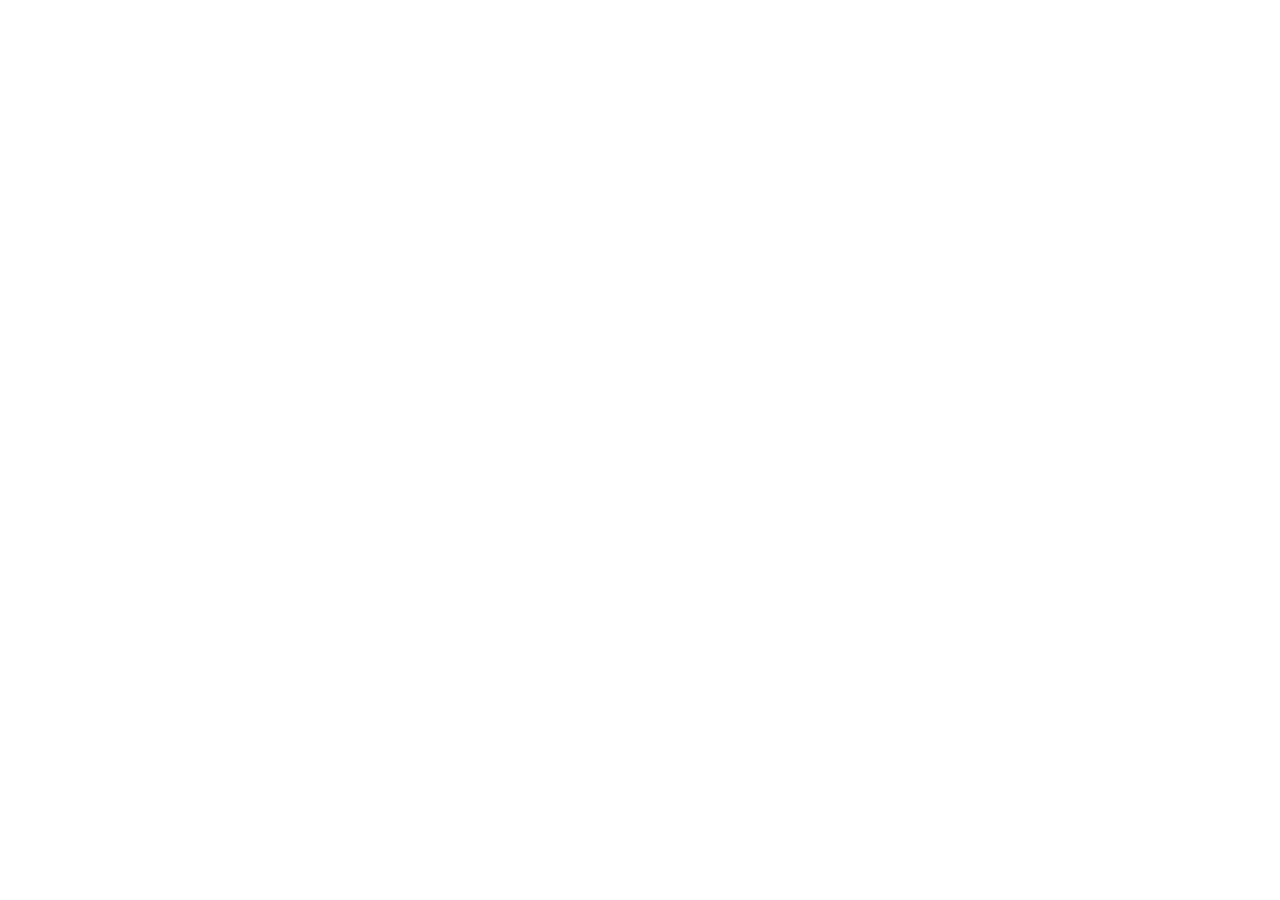
==== faq.html @ d991c816 "feat: 스프린트1,2 업로드" ====
<!doctype html>
<html lang="en">
  <head>
    <meta charset="UTF-8" />
    <meta name="viewport" content="width=device-width, initial-scale=1.0" />
    <title>Document</title>
  </head>
  <body></body>
</html>
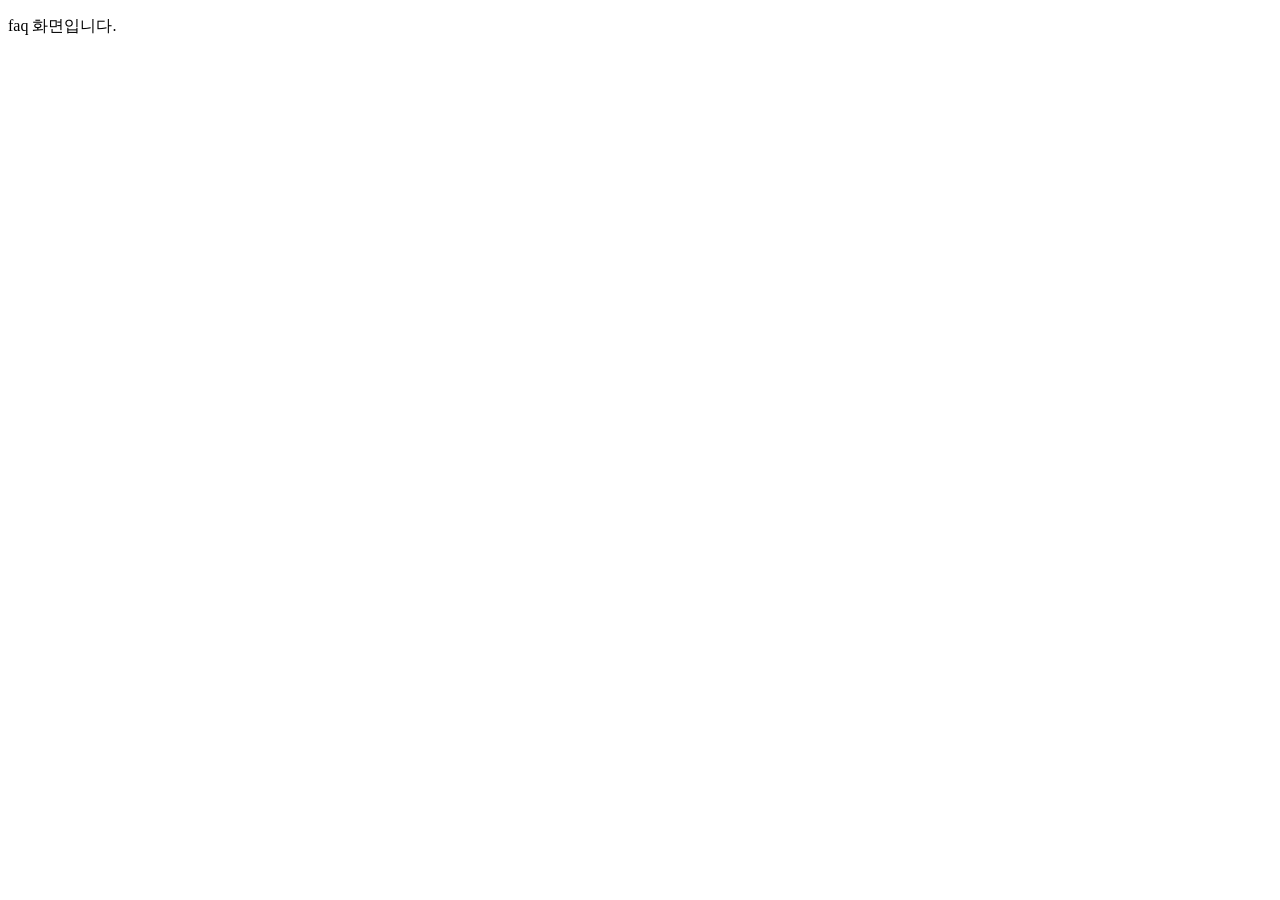
==== commit 3456eee3: "basic-정슬기 미션 1,2차" ====
--- a/faq.html
+++ b/faq.html
@@ -1,9 +1,11 @@
-<!doctype html>
+<!DOCTYPE html>
 <html lang="en">
-  <head>
-    <meta charset="UTF-8" />
-    <meta name="viewport" content="width=device-width, initial-scale=1.0" />
+<head>
+    <meta charset="UTF-8">
+    <meta name="viewport" content="width=device-width, initial-scale=1.0">
     <title>Document</title>
-  </head>
-  <body></body>
-</html>
+</head>
+<body>
+    <p>faq 화면입니다. </p>
+</body>
+</html>
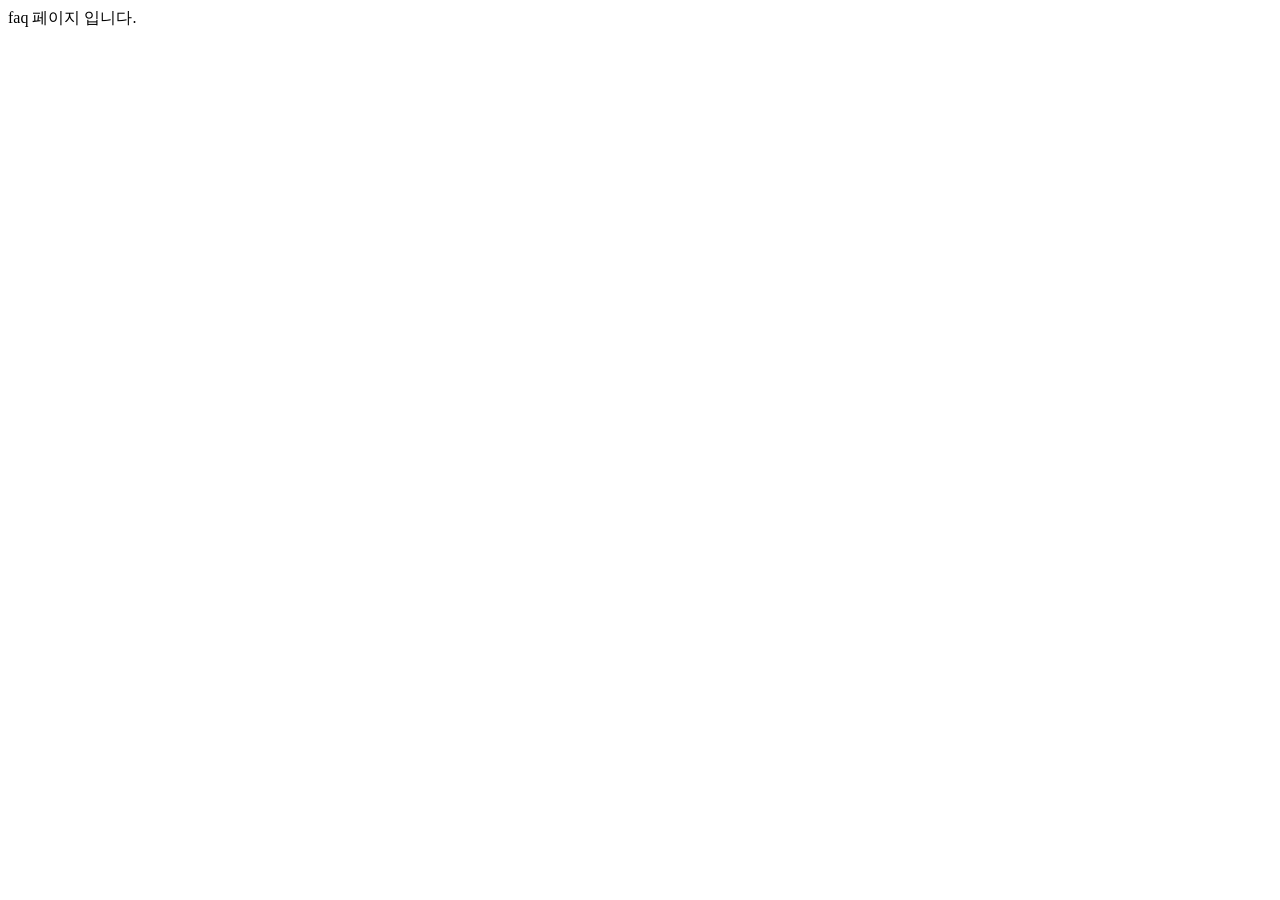
==== commit fadec56c: "init: pandaMarket 기본 구조 추가" ====
--- a/faq.html
+++ b/faq.html
@@ -1,11 +1,11 @@
-<!DOCTYPE html>
+<!doctype html>
 <html lang="en">
-<head>
-    <meta charset="UTF-8">
-    <meta name="viewport" content="width=device-width, initial-scale=1.0">
-    <title>Document</title>
-</head>
-<body>
-    <p>faq 화면입니다. </p>
-</body>
-</html>+  <head>
+    <meta charset="UTF-8" />
+    <meta name="viewport" content="width=device-width, initial-scale=1.0" />
+    <title>판다마켓 - faq</title>
+  </head>
+  <body>
+    faq 페이지 입니다.
+  </body>
+</html>
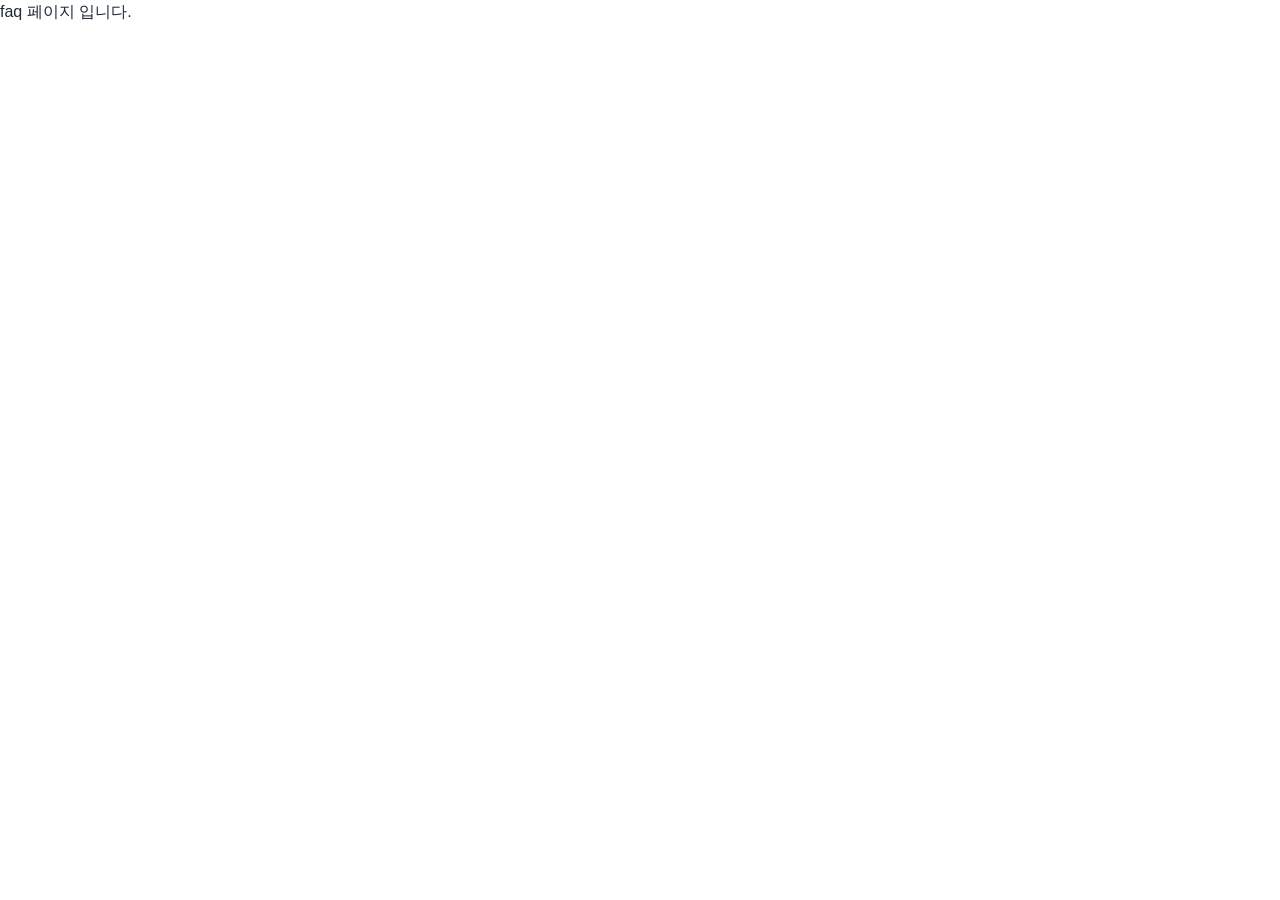
==== commit 54f7723a: "style: pattern.css 추가하여 공용하는 색 및 스타일 입력 & feat: google analystic 방문자 조회 script 추가" ====
--- a/faq.html
+++ b/faq.html
@@ -4,6 +4,23 @@
     <meta charset="UTF-8" />
     <meta name="viewport" content="width=device-width, initial-scale=1.0" />
     <title>판다마켓 - faq</title>
+
+    <script
+      async
+      src="https://www.googletagmanager.com/gtag/js?id=G-XE17PBY901"
+    ></script>
+    <script>
+      window.dataLayer = window.dataLayer || [];
+      function gtag() {
+        dataLayer.push(arguments);
+      }
+      gtag("js", new Date());
+
+      gtag("config", "G-XE17PBY901");
+    </script>
+
+    <link rel="stylesheet" href="/css/common/reset.css" />
+    <link rel="stylesheet" href="/css/common/pattern.css" />
   </head>
   <body>
     faq 페이지 입니다.
--- a/css/common/pattern.css
+++ b/css/common/pattern.css
@@ -0,0 +1,93 @@
+/* pallate colors */
+
+:root {
+  --Primary-100: #3692ff;
+  --Primary-200: #1967d6;
+  --Primary-300: #1251aa;
+
+  --Secondary-900: #111827;
+  --Secondary-800: #1f2937;
+  --Secondary-700: #374151;
+  --Secondary-600: #4b5563;
+  --Secondary-500: #6b7280;
+  --Secondary-400: #9ca3af;
+  --Secondary-200: #e5e7eb;
+  --Secondary-100: #f3f4f6;
+  --Secondary-50: #f9fafb;
+
+  --error-red: #f74747;
+}
+
+/* text align 같은 중복 설정 따로 빼놓기 */
+
+.al-left {
+  text-align: left;
+}
+
+.al-right {
+  text-align: right;
+}
+
+.al-center {
+  text-align: center;
+}
+
+img {
+  vertical-align: middle;
+}
+
+/* btns */
+
+.btn {
+  display: flex;
+  justify-content: center;
+  align-items: center;
+  background-color: var(--Primary-100);
+  color: var(--Secondary-100);
+  cursor: pointer;
+  font-size: 20px;
+  height: 48px;
+}
+
+.btn:hover {
+  background-color: var(--Primary-200);
+}
+
+.btn:active {
+  background-color: var(--Primary-300);
+}
+
+.btn:disabled {
+  background-color: var(--Secondary-400);
+}
+
+.btn.error {
+  background-color: var(--error-red);
+}
+
+.btn.deactive {
+  background-color: var(--Secondary-400);
+  cursor: not-allowed;
+}
+
+.btn-small {
+  width: 120px;
+  border-radius: 8px;
+  font-size: 16px;
+}
+
+.btn-large {
+  width: 350px;
+  border-radius: 40px;
+}
+
+.btn-login {
+  width: 100%;
+  border-radius: 40px;
+  height: 56px;
+}
+
+.btn-cta {
+  width: 100%;
+  height: 56px;
+}
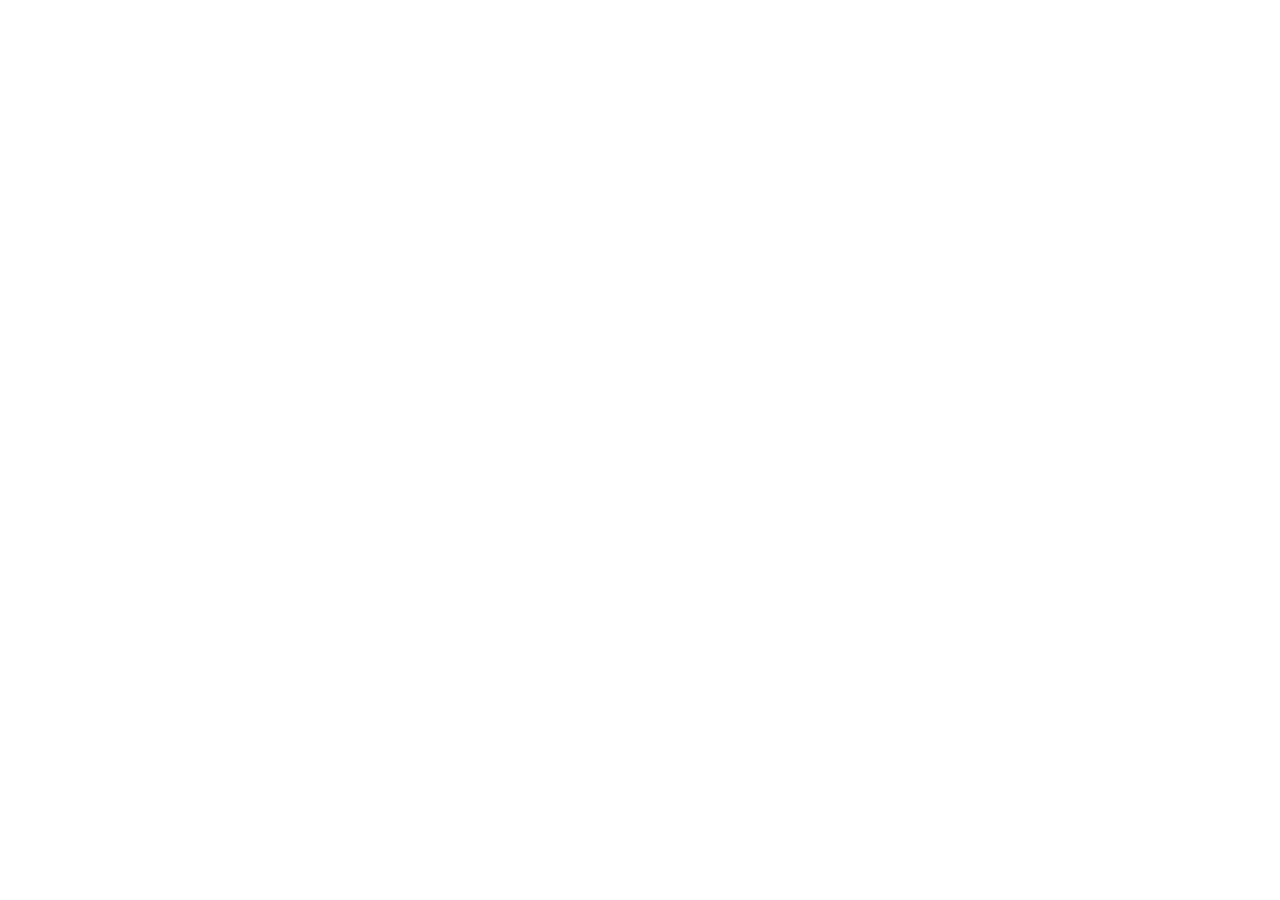
==== commit 2ccb19bf: "Merge pull request #3 from wkdalswn11/basic-장민주 Basic 장민주" ====
--- a/faq.html
+++ b/faq.html
@@ -3,26 +3,7 @@
   <head>
     <meta charset="UTF-8" />
     <meta name="viewport" content="width=device-width, initial-scale=1.0" />
-    <title>판다마켓 - faq</title>
-
-    <script
-      async
-      src="https://www.googletagmanager.com/gtag/js?id=G-XE17PBY901"
-    ></script>
-    <script>
-      window.dataLayer = window.dataLayer || [];
-      function gtag() {
-        dataLayer.push(arguments);
-      }
-      gtag("js", new Date());
-
-      gtag("config", "G-XE17PBY901");
-    </script>
-
-    <link rel="stylesheet" href="/css/common/reset.css" />
-    <link rel="stylesheet" href="/css/common/pattern.css" />
+    <title>Document</title>
   </head>
-  <body>
-    faq 페이지 입니다.
-  </body>
+  <body></body>
 </html>
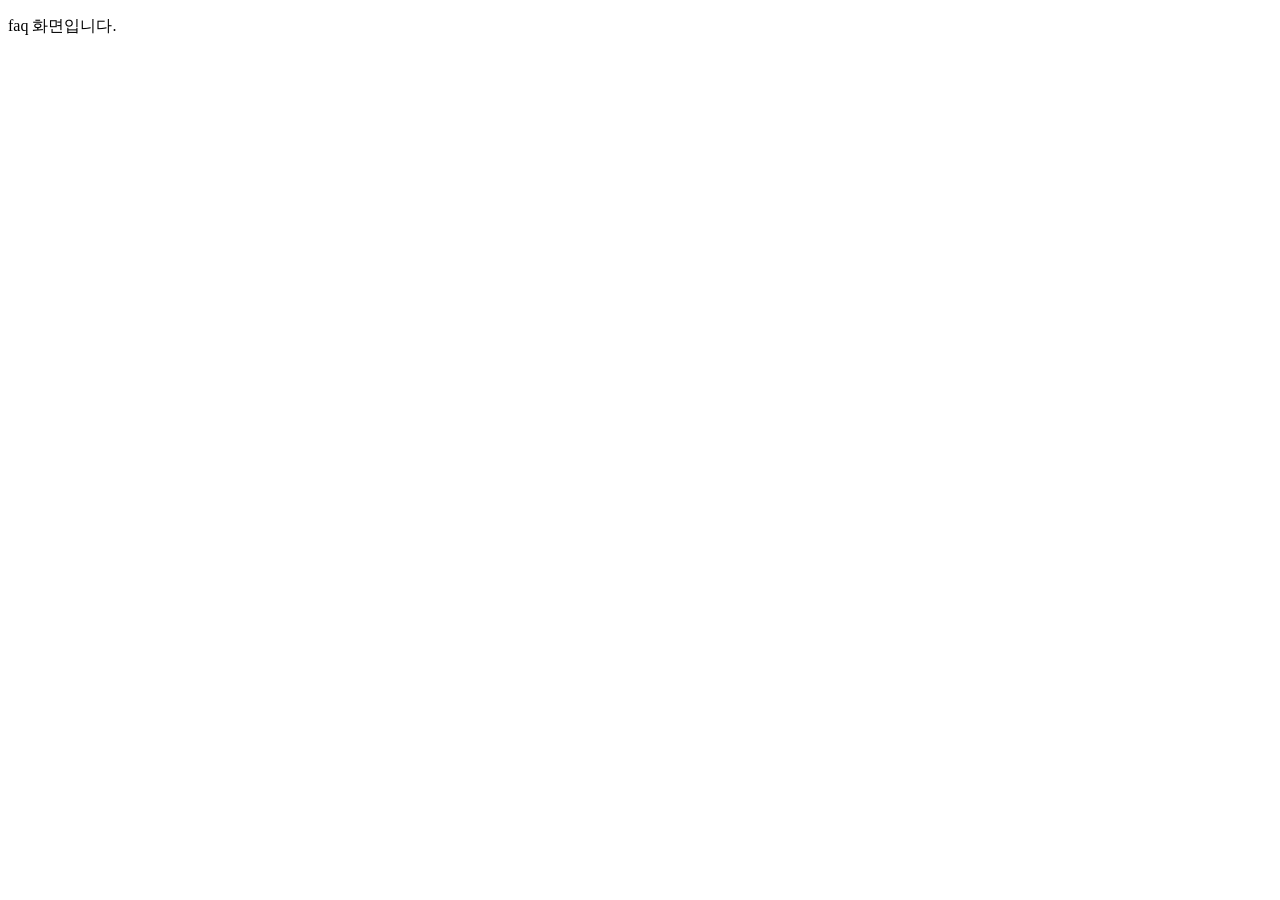
==== commit cded6397: "Merge pull request #8 from juengseulki/basic-정슬기-sprint2 [정슬기] sprint1, 2" ====
--- a/faq.html
+++ b/faq.html
@@ -1,9 +1,11 @@
-<!doctype html>
+<!DOCTYPE html>
 <html lang="en">
-  <head>
-    <meta charset="UTF-8" />
-    <meta name="viewport" content="width=device-width, initial-scale=1.0" />
+<head>
+    <meta charset="UTF-8">
+    <meta name="viewport" content="width=device-width, initial-scale=1.0">
     <title>Document</title>
-  </head>
-  <body></body>
-</html>
+</head>
+<body>
+    <p>faq 화면입니다. </p>
+</body>
+</html>
